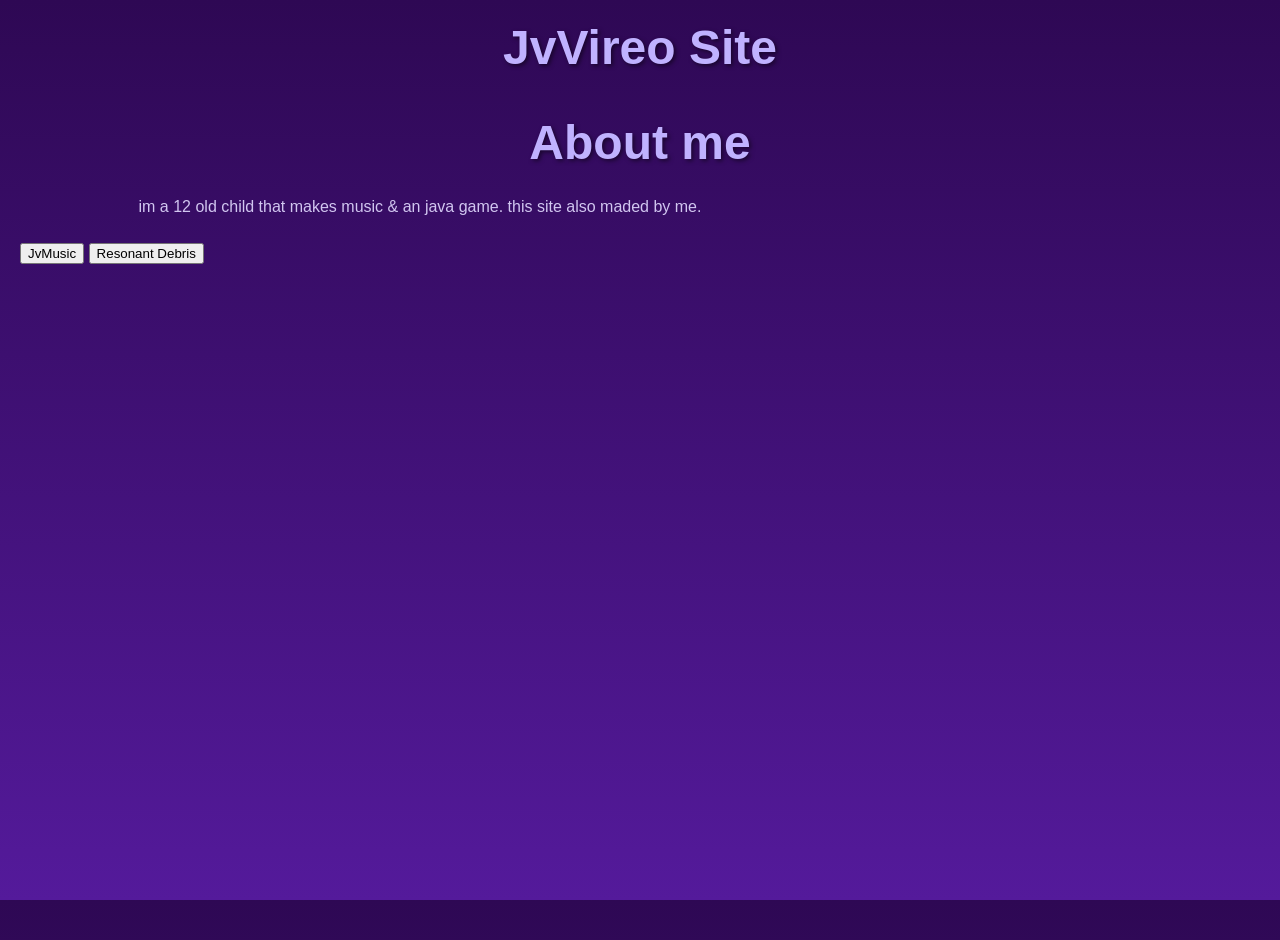
==== index.html @ 6bfc6975 "rename JvVireo Site.html to index.html Github pages struct..." ====
<html>
 <head>
  <link rel="stylesheet" href="Vstyle.css">
  <h1>JvVireo Site</h1>
  <h2>About me</h2>
 <head>
 <body>
 <p>im a 12 old child that makes music & an java game. this site also maded by me.</p>
 <button onclick="document.location='VireoMusic.html'">JvMusic</button>
 <button onclick="document.location='ResonantDebris.html'">Resonant Debris</button>
<html>
---- Vstyle.css ----
html {
  height: 100%;
}

body {
  background: linear-gradient(to bottom, #2e0854, #541a9b);
  color: #e0d4f7;
  font-family: sans-serif;
  margin: 0;
  padding: 20px; /* Добавим немного отступов сверху и снизу, если нужно */
  min-height: 100%;
  /* Убираем flexbox для body */
  /* display: flex;
  flex-direction: column;
  align-items: center;
  justify-content: center; */
}

h1 {
  color: #c0b2ff;
  text-shadow: 2px 2px 4px rgba(0, 0, 0, 0.5);
  font-size: 3em;
  margin-bottom: 0.5em;
  text-align: center;  /* Центрируем заголовки, если это требуется */
}
h2 {
  color: #c0b2ff;
  text-shadow: 2px 2px 4px rgba(0, 0, 0, 0.5);
  font-size: 3em;
  margin-bottom: 0.5em;
  text-align: center;  /* Центрируем заголовки, если это требуется */
}

h4 {
  color: #a394e6;
  font-style: italic;
  margin-bottom: 1em;
  text-align: center; /* Центрируем подзаголовки, если это требуется */

}

p {
  color: #d1c6f0;
  line-height: 1.6;
  margin-bottom: 1.5em;
  max-width: 800px;
  text-align: center;
}

audio[controls] {
  background-color: #734ca0;
  border-radius: 8px;
  box-shadow: 0 2px 5px rgba(0, 0, 0, 0.3);
  margin-top: 1em;
  width: 80%;
  max-width: 600px;
}

/* Дополнительные стили для элементов управления audio (опционально) */
audio[controls]::-webkit-media-controls-panel {
  background-color: #603e8a;
  color: #e0d4f7;
}

audio[controls]::-webkit-media-controls-play-button {
  color: #e0d4f7;
}

audio[controls]::-webkit-media-controls-mute-button {
  color: #e0d4f7;
}

audio[controls]::-webkit-media-controls-current-time-display {
  color: #e0d4f7;
}

audio[controls]::-webkit-media-controls-time-remaining-display {
  color: #e0d4f7;
}

audio[controls]::-webkit-media-controls-timeline {
  color: #e0d4f7;
}

audio[controls]::-webkit-media-controls-volume-slider {
  color: #e0d4f7;
}
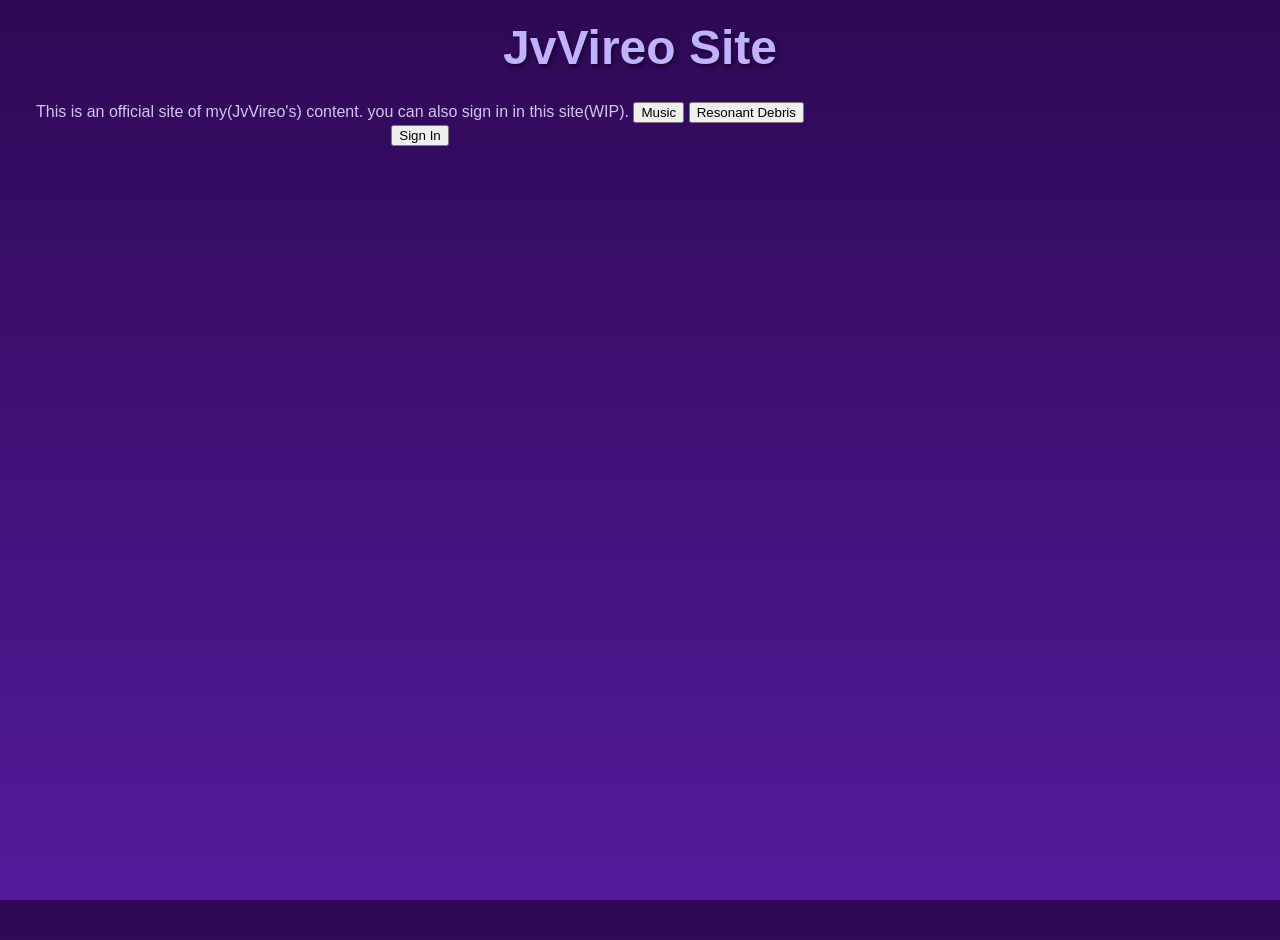
==== commit f4e9760a: "Update index.html" ====
--- a/index.html
+++ b/index.html
@@ -2,10 +2,14 @@
  <head>
   <link rel="stylesheet" href="Vstyle.css">
   <h1>JvVireo Site</h1>
-  <h2>About me</h2>
+  <p>This is an official site of my(JvVireo's) content. you can also sign in in this site(WIP).
  <head>
- <body>
- <p>im a 12 old child that makes music & an java game. this site also maded by me.</p>
- <button onclick="document.location='VireoMusic.html'">JvMusic</button>
- <button onclick="document.location='ResonantDebris.html'">Resonant Debris</button>
-<html> 
+ <body>+
+ <button onclick="document.location='vireoMusic.html'">Music</button>
+ <button onclick="document.location='ResonantDebris.html'">Resonant Debris</button>
+ <button>Sign In</button>
+<body>
+<html> 
+
+
